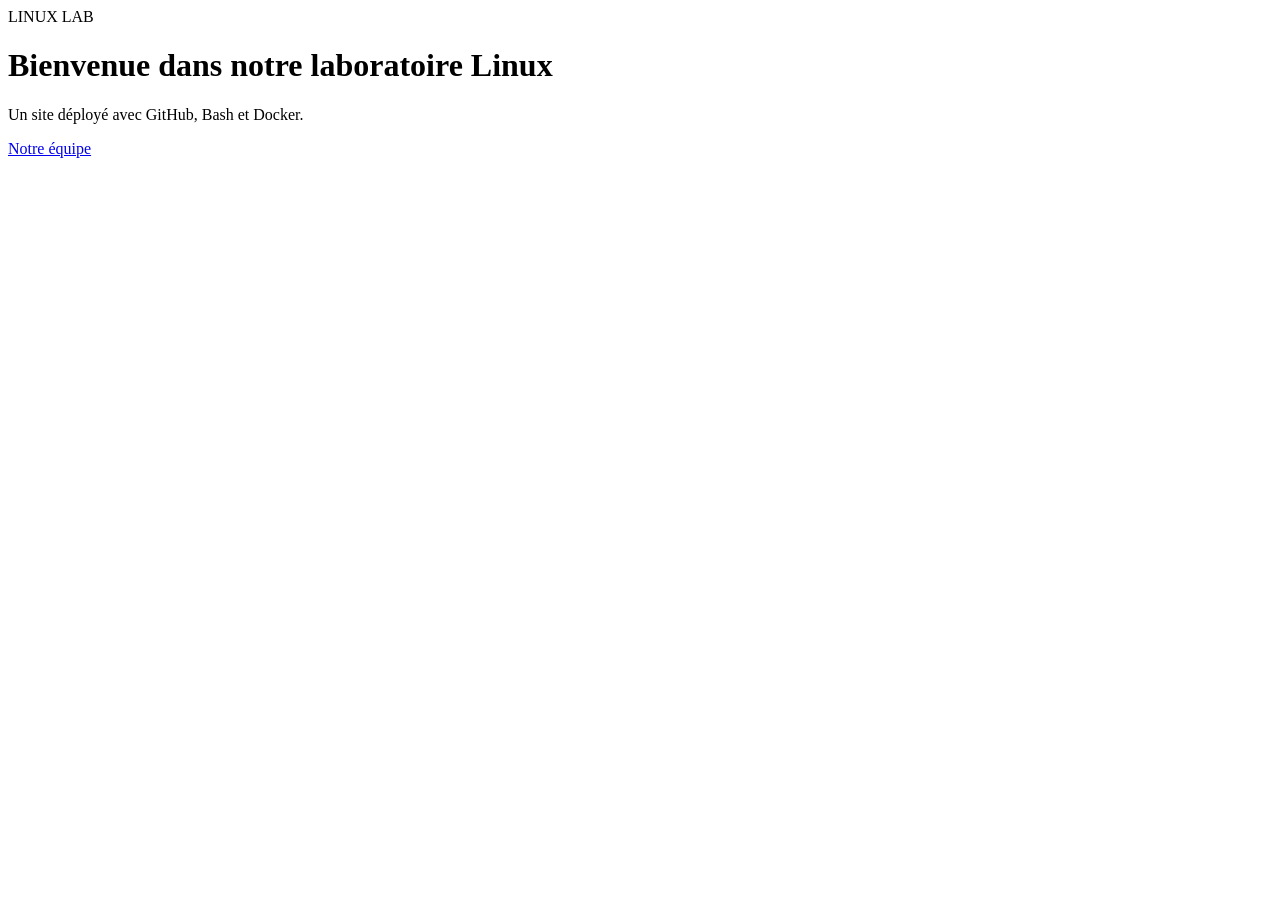
==== site/index.html @ b98a9a25 "Ajout de la page d'accueil" ====
<!DOCTYPE html>
<html lang="fr"><head><meta charset="UTF-8"><meta name="viewport" content="width=device-width, initial-scale=1"><title>Linux Lab</title><link rel="stylesheet" href="style.css"></head><body><header>LINUX LAB</header><main><h1>Bienvenue dans notre laboratoire Linux</h1><p>Un site déployé avec GitHub, Bash et Docker.</p><a href="contact.html">Notre équipe</a></main></body></html>
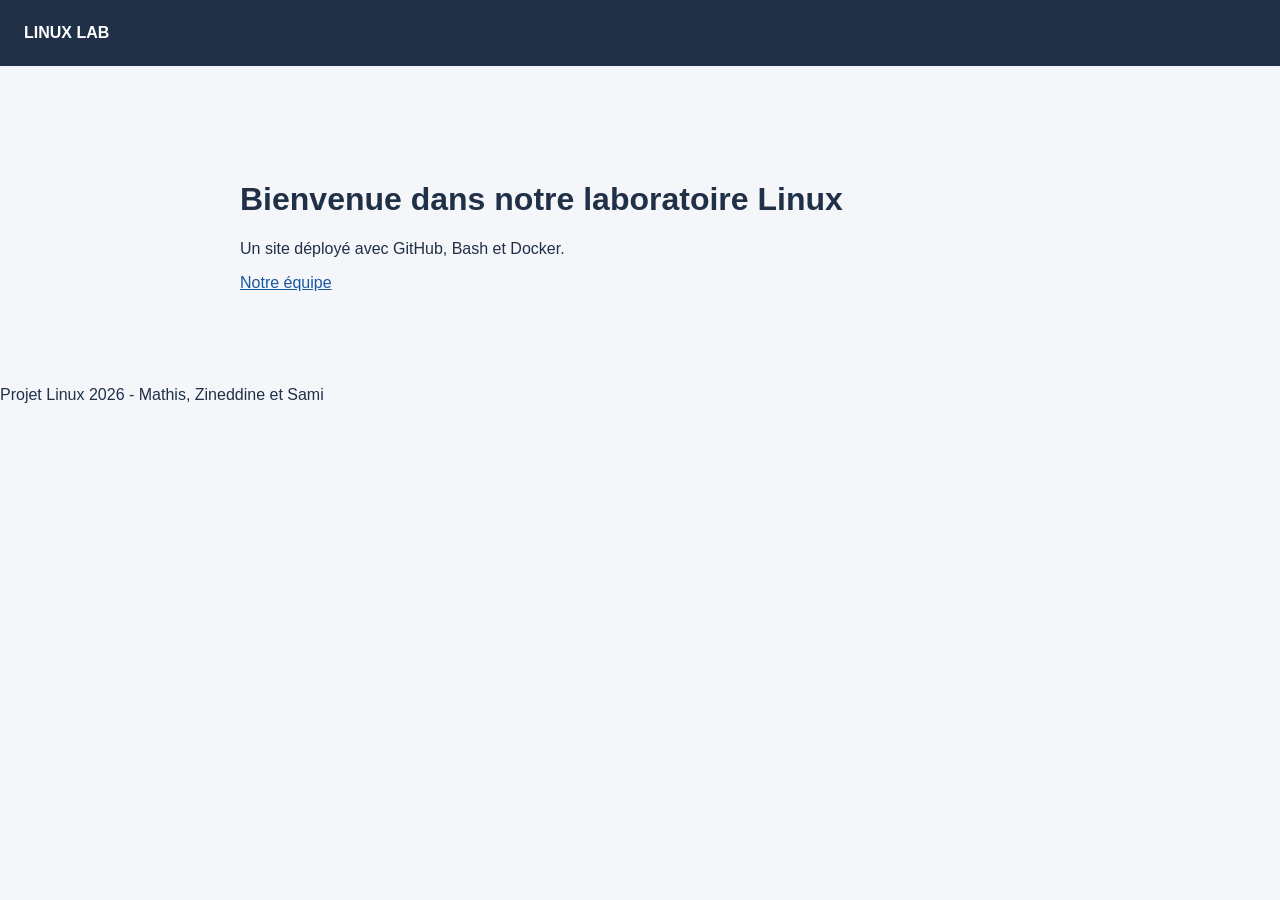
==== commit 46a04eff: "feat: ajout du footer suite a la review" ====
--- a/site/index.html
+++ b/site/index.html
@@ -1,2 +1,2 @@
 <!DOCTYPE html>
-<html lang="fr"><head><meta charset="UTF-8"><meta name="viewport" content="width=device-width, initial-scale=1"><title>Linux Lab</title><link rel="stylesheet" href="style.css"></head><body><header>LINUX LAB</header><main><h1>Bienvenue dans notre laboratoire Linux</h1><p>Un site déployé avec GitHub, Bash et Docker.</p><a href="contact.html">Notre équipe</a></main></body></html>
+<html lang="fr"><head><meta charset="UTF-8"><meta name="viewport" content="width=device-width, initial-scale=1"><title>Linux Lab</title><link rel="stylesheet" href="style.css"></head><body><header>LINUX LAB</header><main><h1>Bienvenue dans notre laboratoire Linux</h1><p>Un site déployé avec GitHub, Bash et Docker.</p><a href="contact.html">Notre équipe</a></main><footer>Projet Linux 2026 - Mathis, Zineddine et Sami</footer></body></html>
--- a/site/style.css
+++ b/site/style.css
@@ -0,0 +1,4 @@
+body { margin: 0; font-family: Arial, sans-serif; background: #f4f6fa; color: #203047; }
+header { background: #203047; color: white; padding: 24px; font-weight: bold; }
+main { max-width: 800px; margin: 70px auto; padding: 24px; }
+a { color: #1759a0; }
